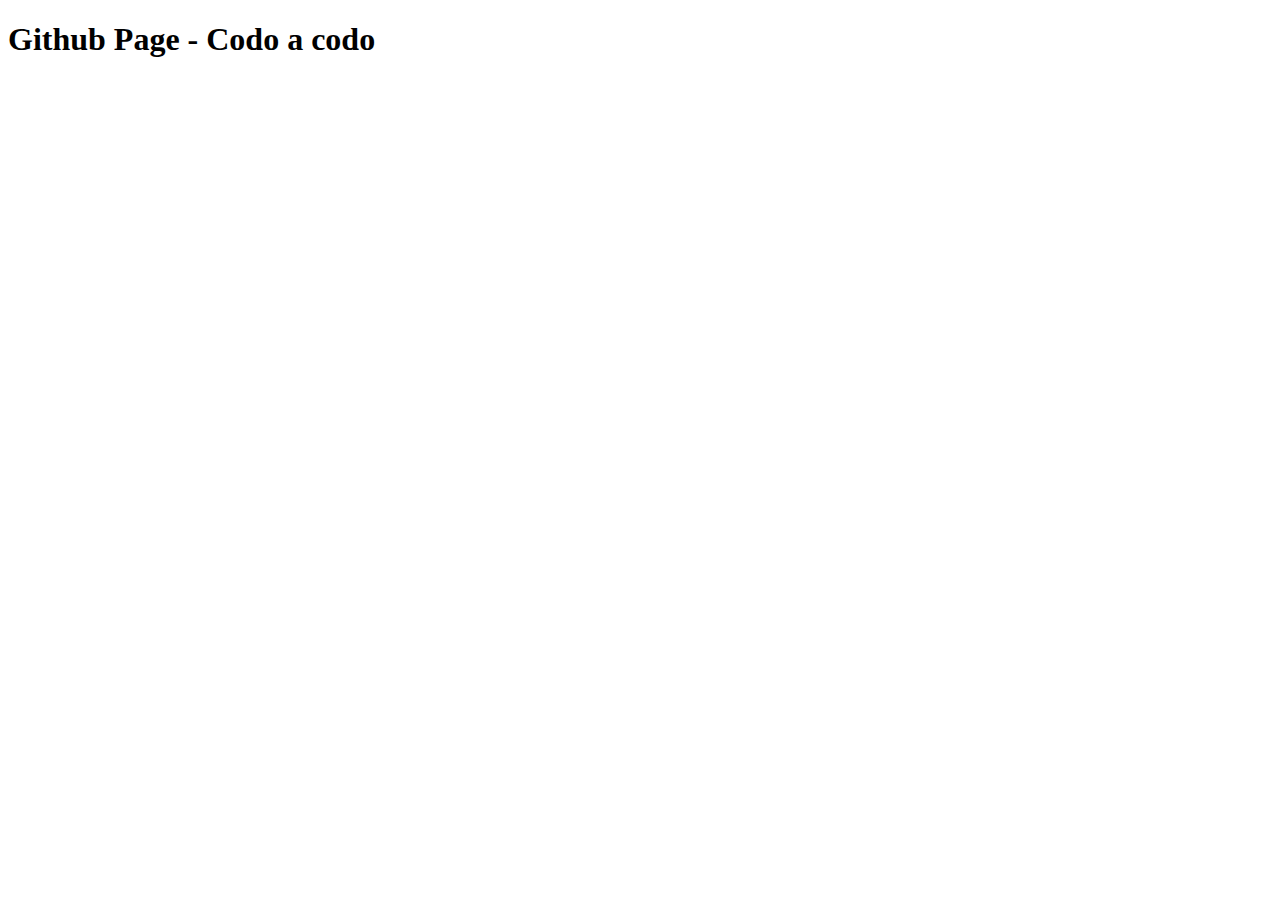
==== index.html @ a546e0bc "Add index.html a github page" ====
<!DOCTYPE html>
<html lang="en">
<head>
    <meta charset="UTF-8">
    <meta http-equiv="X-UA-Compatible" content="IE=edge">
    <meta name="viewport" content="width=device-width, initial-scale=1.0">
    <title>Clase 8</title>
</head>
<body>
    <main>
        <section>
            <h1>
                Github Page - Codo a codo
            </h1>
        </section>
    </main>
    
</body>
</html>
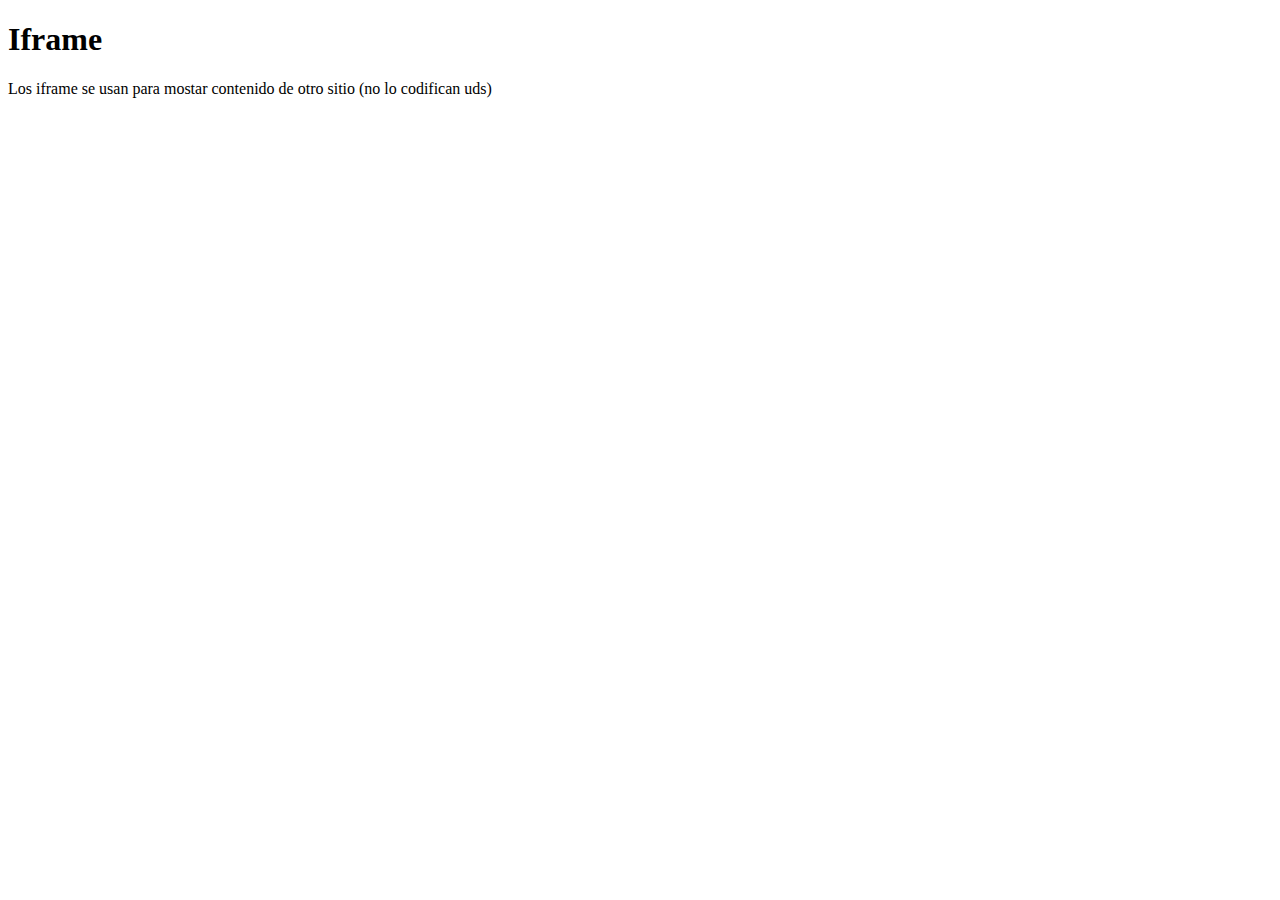
==== commit ccdf978c: "subir pag para presentar" ====
--- a/index.html
+++ b/index.html
@@ -1,19 +1,34 @@
 <!DOCTYPE html>
 <html lang="en">
+
 <head>
     <meta charset="UTF-8">
     <meta http-equiv="X-UA-Compatible" content="IE=edge">
     <meta name="viewport" content="width=device-width, initial-scale=1.0">
-    <title>Clase 8</title>
+    <title>Document</title>
 </head>
+
 <body>
+    <!-- iframe traer contenido de otro sitio-->
+
     <main>
         <section>
-            <h1>
-                Github Page - Codo a codo
-            </h1>
-        </section>
-    </main>
-    
+        <h1>Iframe</h1>
+        <p>
+            Los iframe se usan para mostar contenido de otro sitio (no lo codifican uds)
+        </p>
+        <iframe width="560" 
+            height="315" 
+            src="https://www.youtube.com/embed/jt14g4XydyY"
+            title="YouTube video player" 
+            frameborder="0" 
+            allow="accelerometer; autoplay; clipboard-write; encrypted-media; gyroscope; picture-in-picture" 
+            allowfullscreen>
+        </iframe>
+    </section>
+    <section>
+        <iframe src="https://www.google.com/maps/embed?pb=!1m14!1m12!1m3!1d3284.4176496753466!2d-58.48001955196821!3d-34.593599048057584!2m3!1f0!2f0!3f0!3m2!1i1024!2i768!4f13.1!5e0!3m2!1ses!2sar!4v1660774308032!5m2!1ses!2sar" width="600" height="450" style="border:0;" allowfullscreen="" loading="lazy" referrerpolicy="no-referrer-when-downgrade"></iframe>
+    </section>
+</main>
 </body>
 </html>